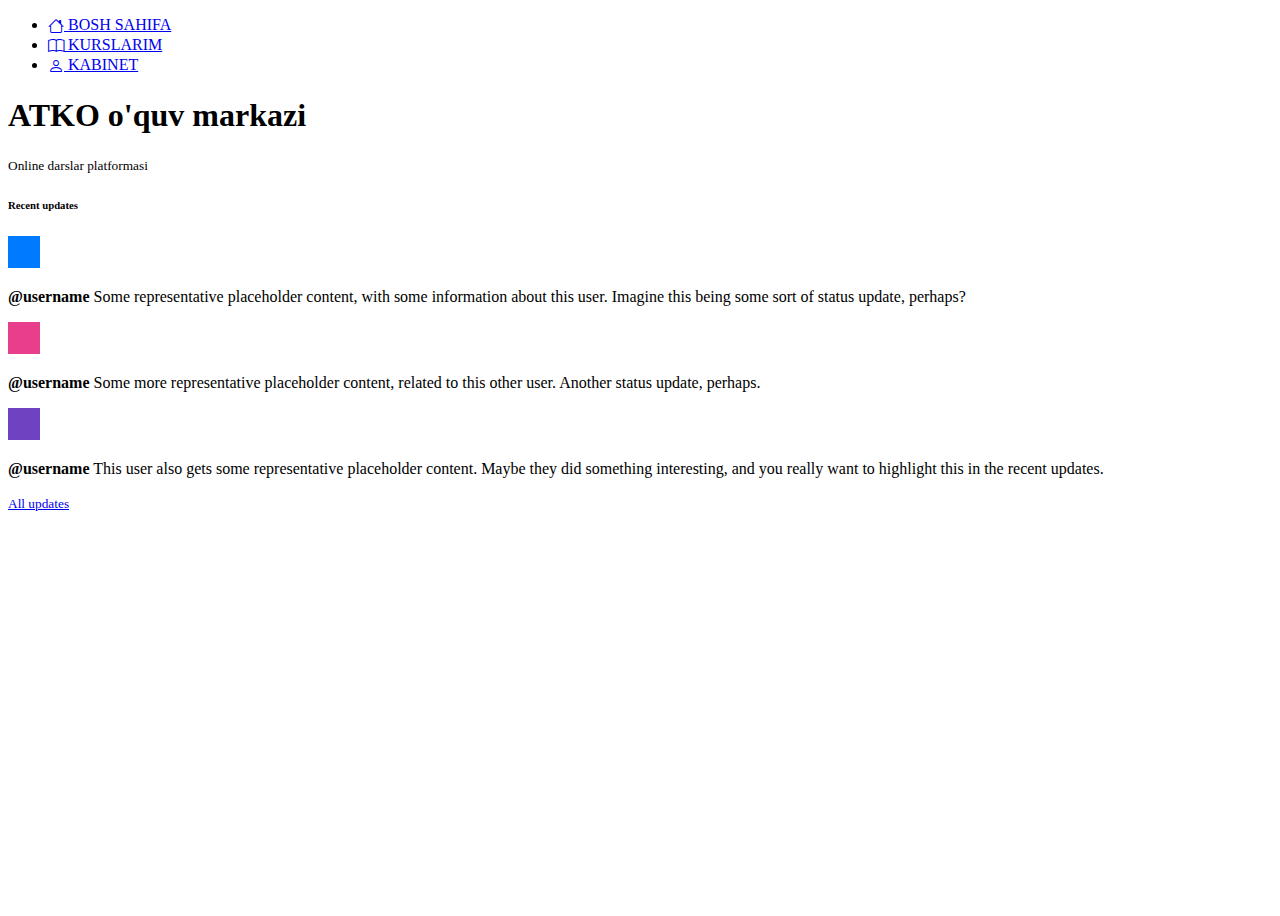
==== index.html @ accb1656 "Birlamchi kodlar Githupga yuklandi" ====
<!doctype html>
<html lang="en" data-bs-theme="auto">
  <head><script src="/docs/5.3/assets/js/color-modes.js"></script>

    <meta charset="utf-8">
    <meta name="viewport" content="width=device-width, initial-scale=1">
    <meta name="description" content="">
    <meta name="author" content="Mark Otto, Jacob Thornton, and Bootstrap contributors">
    <meta name="generator" content="Hugo 0.118.2">
    <title>Offcanvas navbar template · Bootstrap v5.3</title>
    <link rel="canonical" href="https://getbootstrap.com/docs/5.3/examples/offcanvas-navbar/">
    <link href="https://cdn.jsdelivr.net/npm/bootstrap@5.3.2/dist/css/bootstrap.min.css" rel="stylesheet" integrity="sha384-T3c6CoIi6uLrA9TneNEoa7RxnatzjcDSCmG1MXxSR1GAsXEV/Dwwykc2MPK8M2HN" crossorigin="anonymous">
    <link href="./myfolder/css/sign-in.css" rel="stylesheet">
    <link rel="stylesheet" href="https://cdn.jsdelivr.net/npm/bootstrap-icons@1.11.1/font/bootstrap-icons.css">
  </head>



  <nav class="navbar navbar-expand-lg navbar-light bg-light">
    <div class="collapse navbar-collapse container" id="navbarSupportedContent">
      <ul class="navbar-nav mr-auto">
        <li class="nav-item active">
          <a class="nav-link" href="#"><i class="bi bi-house"></i> BOSH SAHIFA</a>
        </li>
        <li class="nav-item">
          <a class="nav-link" href="#"><i class="bi bi-book"></i> KURSLARIM</a>
        </li>
        <li class="nav-item">
          <a class="nav-link" href="#"><i class="bi bi-person"></i> KABINET</a>
        </li>
      </ul>
    </div>
  </nav>

<main class="container">
  <div class="d-flex align-items-center p-3 my-3 text-white bg-purple rounded shadow-sm">
    <div class="lh-1">
      <h1 class="h6 mb-0 text-primary lh-1">ATKO o'quv markazi</h1>
      <small class="text-info">Online darslar platformasi</small>
    </div>
  </div>

  <div class="my-3 p-3 bg-body rounded shadow-sm">
    <h6 class="border-bottom pb-2 mb-0">Recent updates</h6>
    <div class="d-flex text-body-secondary pt-3">
      <svg class="bd-placeholder-img flex-shrink-0 me-2 rounded" width="32" height="32" xmlns="http://www.w3.org/2000/svg" role="img" aria-label="Placeholder: 32x32" preserveAspectRatio="xMidYMid slice" focusable="false"><title>Placeholder</title><rect width="100%" height="100%" fill="#007bff"/><text x="50%" y="50%" fill="#007bff" dy=".3em">32x32</text></svg>
      <p class="pb-3 mb-0 small lh-sm border-bottom">
        <strong class="d-block text-gray-dark">@username</strong>
        Some representative placeholder content, with some information about this user. Imagine this being some sort of status update, perhaps?
      </p>
    </div>
    <div class="d-flex text-body-secondary pt-3">
      <svg class="bd-placeholder-img flex-shrink-0 me-2 rounded" width="32" height="32" xmlns="http://www.w3.org/2000/svg" role="img" aria-label="Placeholder: 32x32" preserveAspectRatio="xMidYMid slice" focusable="false"><title>Placeholder</title><rect width="100%" height="100%" fill="#e83e8c"/><text x="50%" y="50%" fill="#e83e8c" dy=".3em">32x32</text></svg>
      <p class="pb-3 mb-0 small lh-sm border-bottom">
        <strong class="d-block text-gray-dark">@username</strong>
        Some more representative placeholder content, related to this other user. Another status update, perhaps.
      </p>
    </div>
    <div class="d-flex text-body-secondary pt-3">
      <svg class="bd-placeholder-img flex-shrink-0 me-2 rounded" width="32" height="32" xmlns="http://www.w3.org/2000/svg" role="img" aria-label="Placeholder: 32x32" preserveAspectRatio="xMidYMid slice" focusable="false"><title>Placeholder</title><rect width="100%" height="100%" fill="#6f42c1"/><text x="50%" y="50%" fill="#6f42c1" dy=".3em">32x32</text></svg>
      <p class="pb-3 mb-0 small lh-sm border-bottom">
        <strong class="d-block text-gray-dark">@username</strong>
        This user also gets some representative placeholder content. Maybe they did something interesting, and you really want to highlight this in the recent updates.
      </p>
    </div>
    <small class="d-block text-end mt-3">
      <a href="#">All updates</a>
    </small>
  </div>
</main>
    <script src="https://cdn.jsdelivr.net/npm/bootstrap@5.3.2/dist/js/bootstrap.bundle.min.js" integrity="sha384-C6RzsynM9kWDrMNeT87bh95OGNyZPhcTNXj1NW7RuBCsyN/o0jlpcV8Qyq46cDfL" crossorigin="anonymous"></script>
    <script src="https://ajax.googleapis.com/ajax/libs/jquery/3.3.1/jquery.min.js"></script>
    <script src="./myfolder/js/jquery.inputmask.min.js"></script>
    <script>
    $(document).ready(function(){
        $('.phone').inputmask('999 99 999 9999');
        $('.pasport').inputmask('AA 9999999');
        $('.pnfl').inputmask('99999999999999');
    });
    </script>
    </body>
</html>
---- myfolder/css/sign-in.css ----
html,
body {
  height: 100%;
}

.form-signin {
  max-width: 330px;
  padding: 1rem;
}


.form-signin input[type="text"] {
  margin-bottom: -1px;
  border-bottom-right-radius: 0;
  border-bottom-left-radius: 0;
}

.form-signin input[type="password"] {
  margin-bottom: 10px;
  border-top-left-radius: 0;
  border-top-right-radius: 0;
}

.bd-placeholder-img {
  font-size: 1.125rem;
  text-anchor: middle;
  -webkit-user-select: none;
  -moz-user-select: none;
  user-select: none;
}

@media (min-width: 768px) {
  .bd-placeholder-img-lg {
    font-size: 3.5rem;
  }
}

.b-example-divider {
  width: 100%;
  height: 3rem;
  background-color: rgba(0, 0, 0, .1);
  border: solid rgba(0, 0, 0, .15);
  border-width: 1px 0;
  box-shadow: inset 0 .5em 1.5em rgba(0, 0, 0, .1), inset 0 .125em .5em rgba(0, 0, 0, .15);
}

.b-example-vr {
  flex-shrink: 0;
  width: 1.5rem;
  height: 100vh;
}

.bi {
  vertical-align: -.125em;
  fill: currentColor;
}

.nav-scroller {
  position: relative;
  z-index: 2;
  height: 2.75rem;
  overflow-y: hidden;
}

.nav-scroller .nav {
  display: flex;
  flex-wrap: nowrap;
  padding-bottom: 1rem;
  margin-top: -1px;
  overflow-x: auto;
  text-align: center;
  white-space: nowrap;
  -webkit-overflow-scrolling: touch;
}

.btn-bd-primary {
  --bd-violet-bg: #712cf9;
  --bd-violet-rgb: 112.520718, 44.062154, 249.437846;

  --bs-btn-font-weight: 600;
  --bs-btn-color: var(--bs-white);
  --bs-btn-bg: var(--bd-violet-bg);
  --bs-btn-border-color: var(--bd-violet-bg);
  --bs-btn-hover-color: var(--bs-white);
  --bs-btn-hover-bg: #6528e0;
  --bs-btn-hover-border-color: #6528e0;
  --bs-btn-focus-shadow-rgb: var(--bd-violet-rgb);
  --bs-btn-active-color: var(--bs-btn-hover-color);
  --bs-btn-active-bg: #5a23c8;
  --bs-btn-active-border-color: #5a23c8;
}

.bd-mode-toggle {
  z-index: 1500;
}

.bd-mode-toggle .dropdown-menu .active .bi {
  display: block !important;
}
.top_menu .container{
  font-size: 18px;
}
.top_menu .container ul{
  list-style: none;
}
.top_menu .container b i, .top_menu .container b a{
  list-style: none;

}
.top_menu .container b a{
  margin: 0 auto;
  padding: 0;
}
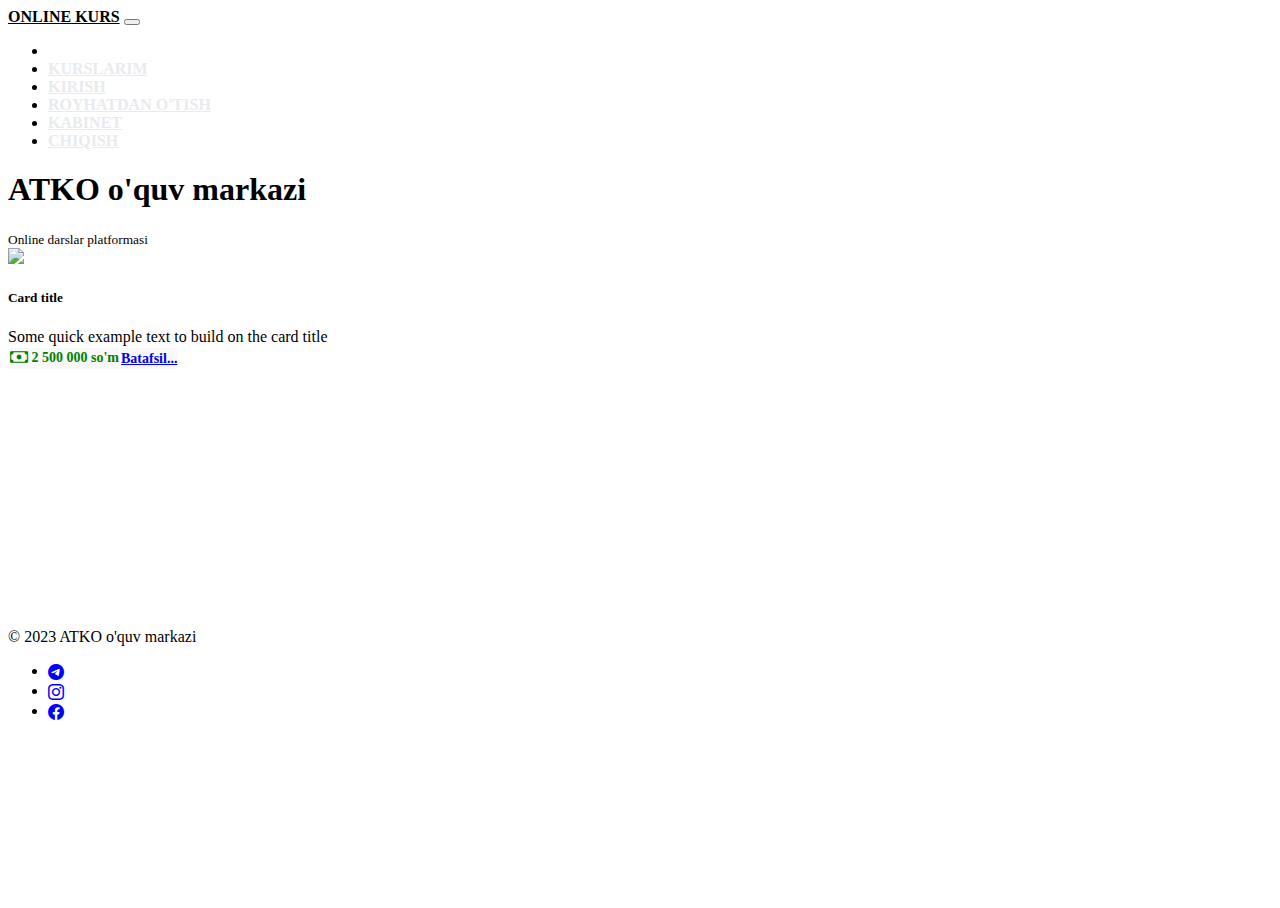
==== commit aeaa09b6: "Saqlandi" ====
--- a/index.html
+++ b/index.html
@@ -13,71 +13,100 @@
     <link href="https://cdn.jsdelivr.net/npm/bootstrap@5.3.2/dist/css/bootstrap.min.css" rel="stylesheet" integrity="sha384-T3c6CoIi6uLrA9TneNEoa7RxnatzjcDSCmG1MXxSR1GAsXEV/Dwwykc2MPK8M2HN" crossorigin="anonymous">
     <link href="./myfolder/css/sign-in.css" rel="stylesheet">
     <link rel="stylesheet" href="https://cdn.jsdelivr.net/npm/bootstrap-icons@1.11.1/font/bootstrap-icons.css">
+    <link rel="stylesheet" href="./myfolder/css/style.css">
   </head>
+<body>
+  <!-- MENU-->
+  <nav class="navbar navbar-expand-lg navbar-primary bg-primary menu">
+    <div class="container">
+      <a class="navbar-brand logo" href="./index.html">ONLINE KURS</a>
+      <button class="navbar-toggler" type="button" data-bs-toggle="collapse" data-bs-target="#navbarNav" aria-controls="navbarNav" aria-expanded="false" aria-label="Toggle navigation"><span class="navbar-toggler-icon"></span></button>
+      <div class="collapse navbar-collapse" id="navbarNav">
+        <ul class="navbar-nav">
+          <li class="nav-item">
+            <a class="nav-link activ" href="./index.html">BOSH SAHIFA</a>
+          </li>
+          <li class="nav-item">
+            <a class="nav-link" href="./cours.html">KURSLARIM</a>
+          </li>
+          <li class="nav-item">
+            <a class="nav-link" href="./login.html">KIRISH</a>
+          </li>
+          <li class="nav-item">
+            <a class="nav-link" href="./login_reg.html">ROYHATDAN O'TISH</a>
+          </li>
+          <li class="nav-item">
+            <a class="nav-link" href="./kabinet.html">KABINET</a>
+          </li>
+          <li class="nav-item">
+            <a class="nav-link" href="./login.html">CHIQISH</a>
+          </li>
+        </ul>
+      </div>
+    </div>
+  </nav>
+
+  <main class="container">
+    <!--TOP-->
+    <div class="d-flex align-items-center p-3 my-3 text-white bg-purple rounded shadow-sm">
+      <div class="">
+        <h1 class="h5 mb-0 text-primary">ATKO o'quv markazi</h1>
+        <small class="text-info">Online darslar platformasi</small>
+      </div>
+    </div>
+    <!--Asosiy-->
+    <div class="row blog">
+      <div class="col-lg-4 col-sm-6 col-12 my-2">
+        <div class="card">
+          <img src="https://leader-id.storage.yandexcloud.net/event_photo/244710/618a3eaea05d4341146829.png" class="card-img-top">
+          <div class="card-body text-center">
+            <h5 class="card-title">Card title</h5>
+            <p class="card-text">Some quick example text to build on the card title </p>
+          </div>
+          <div class="card-footer text-muted">
+            <table class="table table-borderless p-0 m-0 text-center">
+              <tr>
+                <td><i class="bi bi-cash"></i> 2 500 000 so'm</td>
+                <td><a href="./index_eye.html" class="btn btn-primary p-0 px-2">Batafsil...</a></td>
+              </tr>
+            </table>
+          </div>
+        </div>
+      </div>
+      
+      
+    </div>
+    
 
 
 
-  <nav class="navbar navbar-expand-lg navbar-light bg-light">
-    <div class="collapse navbar-collapse container" id="navbarSupportedContent">
-      <ul class="navbar-nav mr-auto">
-        <li class="nav-item active">
-          <a class="nav-link" href="#"><i class="bi bi-house"></i> BOSH SAHIFA</a>
-        </li>
-        <li class="nav-item">
-          <a class="nav-link" href="#"><i class="bi bi-book"></i> KURSLARIM</a>
-        </li>
-        <li class="nav-item">
-          <a class="nav-link" href="#"><i class="bi bi-person"></i> KABINET</a>
-        </li>
+
+
+
+    
+  </main>
+  <!-- FOOTER-->
+  <div class="container-fluid footers">
+    <footer class="d-flex flex-wrap justify-content-between align-items-center py-3 my-4 border-top">
+      <div class="col-md-4 d-flex align-items-center">
+        <span class="text-muted">&copy; 2023 ATKO o'quv markazi</span>
+      </div>
+      <ul class="nav col-md-4 justify-content-end list-unstyled d-flex">
+        <li class="ms-3"><a class="text-muted" href="#"><i class="bi bi-telegram"></i></a></li>
+        <li class="ms-3"><a class="text-muted" href="#"><i class="bi bi-instagram"></i></a></li>
+        <li class="ms-3"><a class="text-muted" href="#"><i class="bi bi-facebook"></i></a></li>
       </ul>
-    </div>
-  </nav>
-
-<main class="container">
-  <div class="d-flex align-items-center p-3 my-3 text-white bg-purple rounded shadow-sm">
-    <div class="lh-1">
-      <h1 class="h6 mb-0 text-primary lh-1">ATKO o'quv markazi</h1>
-      <small class="text-info">Online darslar platformasi</small>
-    </div>
+    </footer>
   </div>
-
-  <div class="my-3 p-3 bg-body rounded shadow-sm">
-    <h6 class="border-bottom pb-2 mb-0">Recent updates</h6>
-    <div class="d-flex text-body-secondary pt-3">
-      <svg class="bd-placeholder-img flex-shrink-0 me-2 rounded" width="32" height="32" xmlns="http://www.w3.org/2000/svg" role="img" aria-label="Placeholder: 32x32" preserveAspectRatio="xMidYMid slice" focusable="false"><title>Placeholder</title><rect width="100%" height="100%" fill="#007bff"/><text x="50%" y="50%" fill="#007bff" dy=".3em">32x32</text></svg>
-      <p class="pb-3 mb-0 small lh-sm border-bottom">
-        <strong class="d-block text-gray-dark">@username</strong>
-        Some representative placeholder content, with some information about this user. Imagine this being some sort of status update, perhaps?
-      </p>
-    </div>
-    <div class="d-flex text-body-secondary pt-3">
-      <svg class="bd-placeholder-img flex-shrink-0 me-2 rounded" width="32" height="32" xmlns="http://www.w3.org/2000/svg" role="img" aria-label="Placeholder: 32x32" preserveAspectRatio="xMidYMid slice" focusable="false"><title>Placeholder</title><rect width="100%" height="100%" fill="#e83e8c"/><text x="50%" y="50%" fill="#e83e8c" dy=".3em">32x32</text></svg>
-      <p class="pb-3 mb-0 small lh-sm border-bottom">
-        <strong class="d-block text-gray-dark">@username</strong>
-        Some more representative placeholder content, related to this other user. Another status update, perhaps.
-      </p>
-    </div>
-    <div class="d-flex text-body-secondary pt-3">
-      <svg class="bd-placeholder-img flex-shrink-0 me-2 rounded" width="32" height="32" xmlns="http://www.w3.org/2000/svg" role="img" aria-label="Placeholder: 32x32" preserveAspectRatio="xMidYMid slice" focusable="false"><title>Placeholder</title><rect width="100%" height="100%" fill="#6f42c1"/><text x="50%" y="50%" fill="#6f42c1" dy=".3em">32x32</text></svg>
-      <p class="pb-3 mb-0 small lh-sm border-bottom">
-        <strong class="d-block text-gray-dark">@username</strong>
-        This user also gets some representative placeholder content. Maybe they did something interesting, and you really want to highlight this in the recent updates.
-      </p>
-    </div>
-    <small class="d-block text-end mt-3">
-      <a href="#">All updates</a>
-    </small>
-  </div>
-</main>
-    <script src="https://cdn.jsdelivr.net/npm/bootstrap@5.3.2/dist/js/bootstrap.bundle.min.js" integrity="sha384-C6RzsynM9kWDrMNeT87bh95OGNyZPhcTNXj1NW7RuBCsyN/o0jlpcV8Qyq46cDfL" crossorigin="anonymous"></script>
-    <script src="https://ajax.googleapis.com/ajax/libs/jquery/3.3.1/jquery.min.js"></script>
-    <script src="./myfolder/js/jquery.inputmask.min.js"></script>
-    <script>
+  <script src="https://cdn.jsdelivr.net/npm/bootstrap@5.3.2/dist/js/bootstrap.bundle.min.js" integrity="sha384-C6RzsynM9kWDrMNeT87bh95OGNyZPhcTNXj1NW7RuBCsyN/o0jlpcV8Qyq46cDfL" crossorigin="anonymous"></script>
+  <script src="https://ajax.googleapis.com/ajax/libs/jquery/3.3.1/jquery.min.js"></script>
+  <script src="./myfolder/js/jquery.inputmask.min.js"></script>
+  <script>
     $(document).ready(function(){
         $('.phone').inputmask('999 99 999 9999');
         $('.pasport').inputmask('AA 9999999');
         $('.pnfl').inputmask('99999999999999');
     });
-    </script>
-    </body>
+  </script>
+  </body>
 </html>
--- a/myfolder/css/style.css
+++ b/myfolder/css/style.css
@@ -0,0 +1,50 @@
+.menu .logo{
+    color:#000;
+    font-weight: 750;
+}
+.menu .nav-link{
+    color:#E8EBEE;
+    font-weight: 600;
+}
+.menu .nav-link:hover{
+    color:#fff;
+}
+.menu .activ{
+    color:#fff;
+}
+
+.blog .card-footer{
+    font-size: 16px;
+}
+.blog .card-footer i{
+    font-size: 18px;
+}
+.blog .card-footer .table tr td{
+    background-color: #F8F8F8;
+    margin: 0;
+    padding: 0;
+    font-size:14px;
+    font-weight: 700;
+    color:green
+}
+.blog .card{
+    min-height: 380px;
+    max-height: 380px;
+}
+.blog .card .card-text{
+    margin: 0;
+    padding: 0;
+}
+.blog .card-img-top{
+    max-height: 220px;
+    background-color:#fff;
+}
+
+.footers ul li a i{
+    color:blue;
+}
+
+.index_eye .card-body ul li b{
+    width:50%;
+    text-align:right;
+}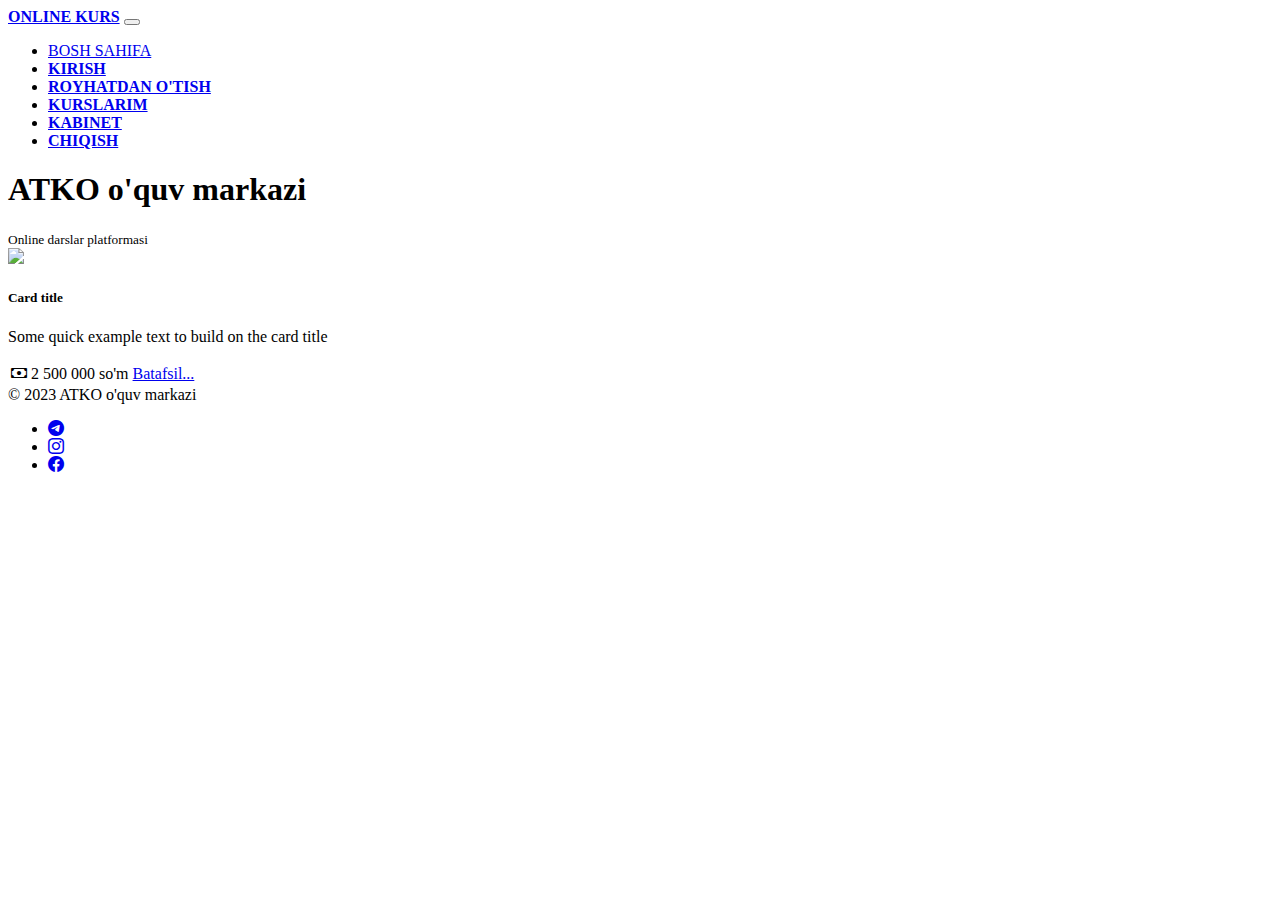
==== commit aab4ceee: "O'zgarishlar saqlandi login" ====
--- a/index.html
+++ b/index.html
@@ -1,45 +1,39 @@
 
 <!doctype html>
 <html lang="en" data-bs-theme="auto">
-  <head><script src="/docs/5.3/assets/js/color-modes.js"></script>
-
+  <head>
     <meta charset="utf-8">
     <meta name="viewport" content="width=device-width, initial-scale=1">
-    <meta name="description" content="">
-    <meta name="author" content="Mark Otto, Jacob Thornton, and Bootstrap contributors">
-    <meta name="generator" content="Hugo 0.118.2">
     <title>Offcanvas navbar template · Bootstrap v5.3</title>
     <link rel="canonical" href="https://getbootstrap.com/docs/5.3/examples/offcanvas-navbar/">
     <link href="https://cdn.jsdelivr.net/npm/bootstrap@5.3.2/dist/css/bootstrap.min.css" rel="stylesheet" integrity="sha384-T3c6CoIi6uLrA9TneNEoa7RxnatzjcDSCmG1MXxSR1GAsXEV/Dwwykc2MPK8M2HN" crossorigin="anonymous">
-    <link href="./myfolder/css/sign-in.css" rel="stylesheet">
     <link rel="stylesheet" href="https://cdn.jsdelivr.net/npm/bootstrap-icons@1.11.1/font/bootstrap-icons.css">
-    <link rel="stylesheet" href="./myfolder/css/style.css">
   </head>
 <body>
   <!-- MENU-->
-  <nav class="navbar navbar-expand-lg navbar-primary bg-primary menu">
+  <nav class="navbar navbar-expand-lg navbar-primary bg-primary ">
     <div class="container">
-      <a class="navbar-brand logo" href="./index.html">ONLINE KURS</a>
+      <a class="navbar-brand" style="font-weight: 800;" href="./index.html">ONLINE KURS</a>
       <button class="navbar-toggler" type="button" data-bs-toggle="collapse" data-bs-target="#navbarNav" aria-controls="navbarNav" aria-expanded="false" aria-label="Toggle navigation"><span class="navbar-toggler-icon"></span></button>
       <div class="collapse navbar-collapse" id="navbarNav">
-        <ul class="navbar-nav">
+        <ul class="navbar-nav ms-auto text-center mt-2 mt-lg-0">
           <li class="nav-item">
-            <a class="nav-link activ" href="./index.html">BOSH SAHIFA</a>
+            <a class="nav-link text-white" href="./index.html">BOSH SAHIFA</a>
           </li>
           <li class="nav-item">
-            <a class="nav-link" href="./cours.html">KURSLARIM</a>
+            <a class="nav-link" style="font-weight: 700;" href="./login.html">KIRISH</a>
           </li>
           <li class="nav-item">
-            <a class="nav-link" href="./login.html">KIRISH</a>
+            <a class="nav-link" style="font-weight: 700;" href="./login_reg.html">ROYHATDAN O'TISH</a>
           </li>
           <li class="nav-item">
-            <a class="nav-link" href="./login_reg.html">ROYHATDAN O'TISH</a>
+            <a class="nav-link" style="font-weight: 700;" href="./cours.html">KURSLARIM</a>
           </li>
           <li class="nav-item">
-            <a class="nav-link" href="./kabinet.html">KABINET</a>
+            <a class="nav-link" style="font-weight: 700;" href="./kabinet.html">KABINET</a>
           </li>
           <li class="nav-item">
-            <a class="nav-link" href="./login.html">CHIQISH</a>
+            <a class="nav-link" style="font-weight: 700;" href="./login.html">CHIQISH</a>
           </li>
         </ul>
       </div>
@@ -50,8 +44,8 @@
     <!--TOP-->
     <div class="d-flex align-items-center p-3 my-3 text-white bg-purple rounded shadow-sm">
       <div class="">
-        <h1 class="h5 mb-0 text-primary">ATKO o'quv markazi</h1>
-        <small class="text-info">Online darslar platformasi</small>
+        <h1 class="h2 mb-0 text-primary">ATKO o'quv markazi</h1>
+        <small class="text-dark">Online darslar platformasi</small>
       </div>
     </div>
     <!--Asosiy-->
@@ -86,8 +80,8 @@
     
   </main>
   <!-- FOOTER-->
-  <div class="container-fluid footers">
-    <footer class="d-flex flex-wrap justify-content-between align-items-center py-3 my-4 border-top">
+  <div class="container-fluid">
+    <footer class="d-flex flex-wrap justify-content-between align-items-center  py-3 my-4 border-top">
       <div class="col-md-4 d-flex align-items-center">
         <span class="text-muted">&copy; 2023 ATKO o'quv markazi</span>
       </div>
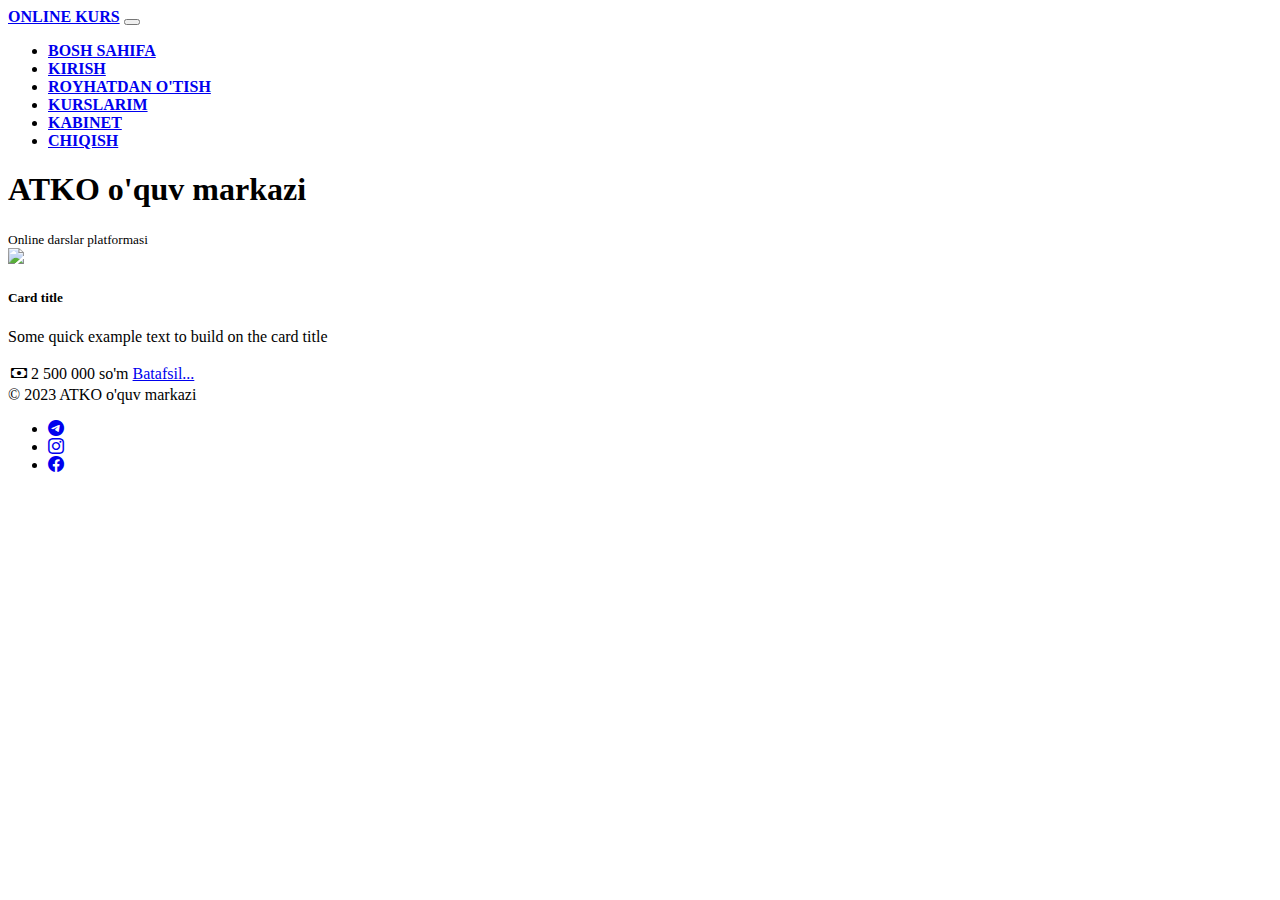
==== commit 7e1d8c9a: "COmmentariyada kamchilik qoldi" ====
--- a/index.html
+++ b/index.html
@@ -18,7 +18,7 @@
       <div class="collapse navbar-collapse" id="navbarNav">
         <ul class="navbar-nav ms-auto text-center mt-2 mt-lg-0">
           <li class="nav-item">
-            <a class="nav-link text-white" href="./index.html">BOSH SAHIFA</a>
+            <a class="nav-link text-white"style="font-weight: 700;"  href="./index.html">BOSH SAHIFA</a>
           </li>
           <li class="nav-item">
             <a class="nav-link" style="font-weight: 700;" href="./login.html">KIRISH</a>
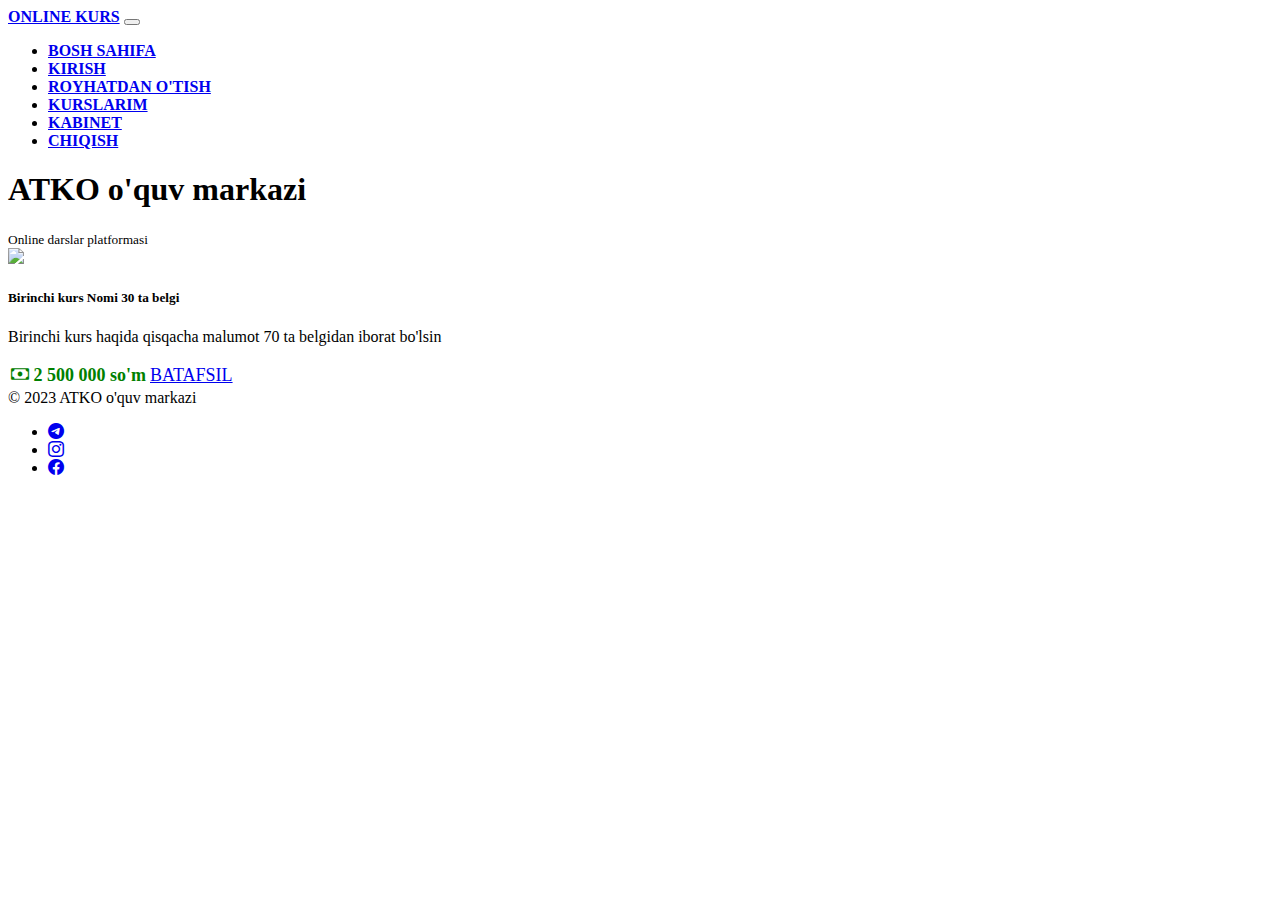
==== commit 4290991e: "Kontent malumotlari to'g'irlandi" ====
--- a/index.html
+++ b/index.html
@@ -54,14 +54,14 @@
         <div class="card">
           <img src="https://leader-id.storage.yandexcloud.net/event_photo/244710/618a3eaea05d4341146829.png" class="card-img-top">
           <div class="card-body text-center">
-            <h5 class="card-title">Card title</h5>
-            <p class="card-text">Some quick example text to build on the card title </p>
+            <h5 class="card-title">Birinchi kurs Nomi 30 ta belgi</h5>
+            <p class="card-text">Birinchi kurs haqida qisqacha malumot 70 ta belgidan iborat bo'lsin </p>
           </div>
           <div class="card-footer text-muted">
-            <table class="table table-borderless p-0 m-0 text-center">
+            <table class="table table-borderless p-0 m-0 text-center" style="font-size: 18px;">
               <tr>
-                <td><i class="bi bi-cash"></i> 2 500 000 so'm</td>
-                <td><a href="./index_eye.html" class="btn btn-primary p-0 px-2">Batafsil...</a></td>
+                <td><b style="color:green;"><i class="bi bi-cash"></i> 2 500 000 so'm</b></td>
+                <td><a href="./index_eye.html" class="btn btn-outline-primary p-0 px-2">BATAFSIL</a></td>
               </tr>
             </table>
           </div>
